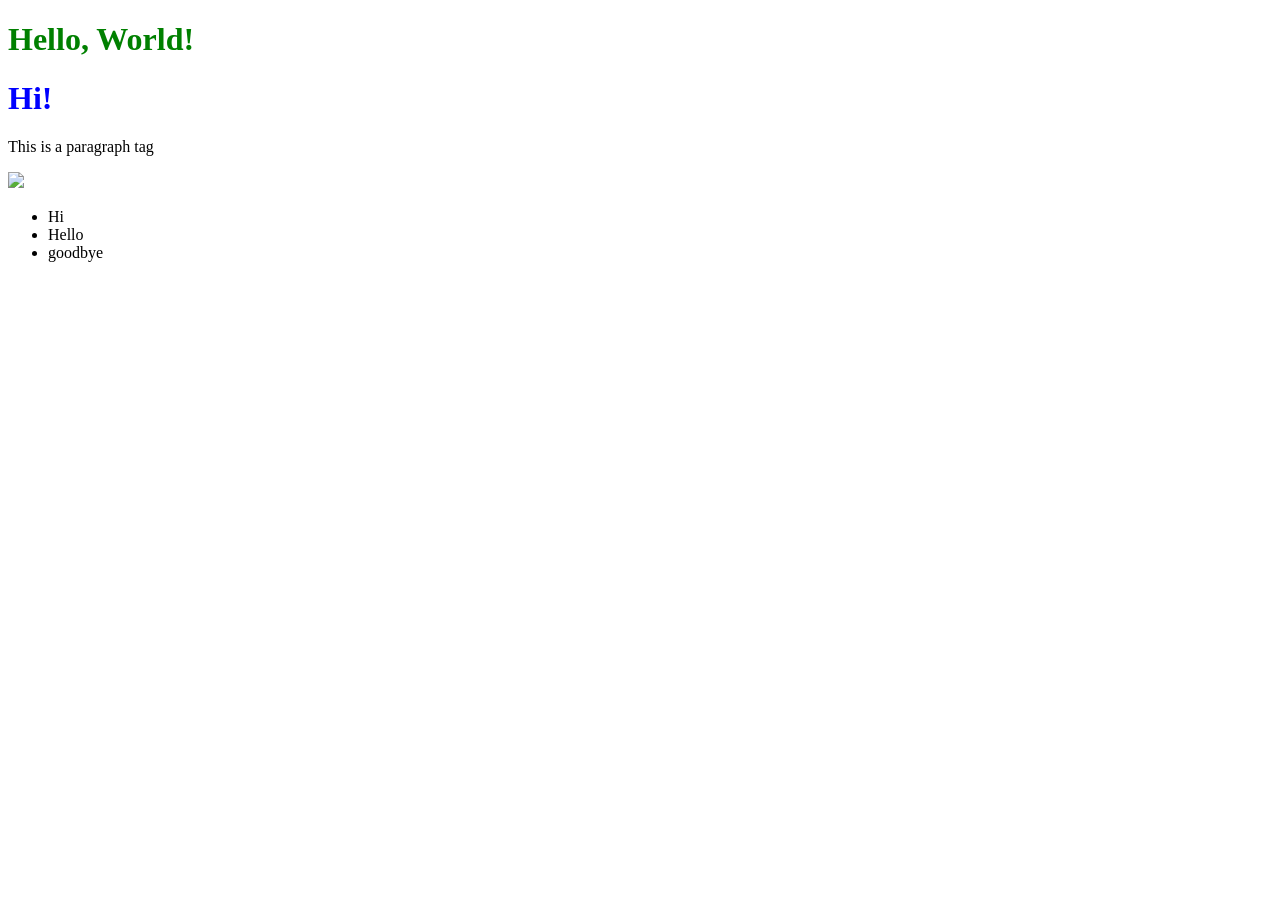
==== cssg/index.html @ 5c37c396 "new code" ====
<!DOCTYPE html>

<html>
    <head>
        <title>Blah Blah</title>
        <link rel="stylesheet" href ="styles.css" />
    </head>

    <body>
        <h1>Hello, World!</h1>
        <h1 class = "blue-text"> Hi!</h1>
        <p>This is a paragraph tag</p>
        <img src="https://picsum.photos/200" alt=" "This is a description." />
        <ul>
            <li>Hi</li>
            <li>Hello</li>
            <li>goodbye</li>
        </ul>
    </body>

</html>
---- cssg/styles.css ----
h1 {
    color: green;

}


.blue-text {
    color: blue
}
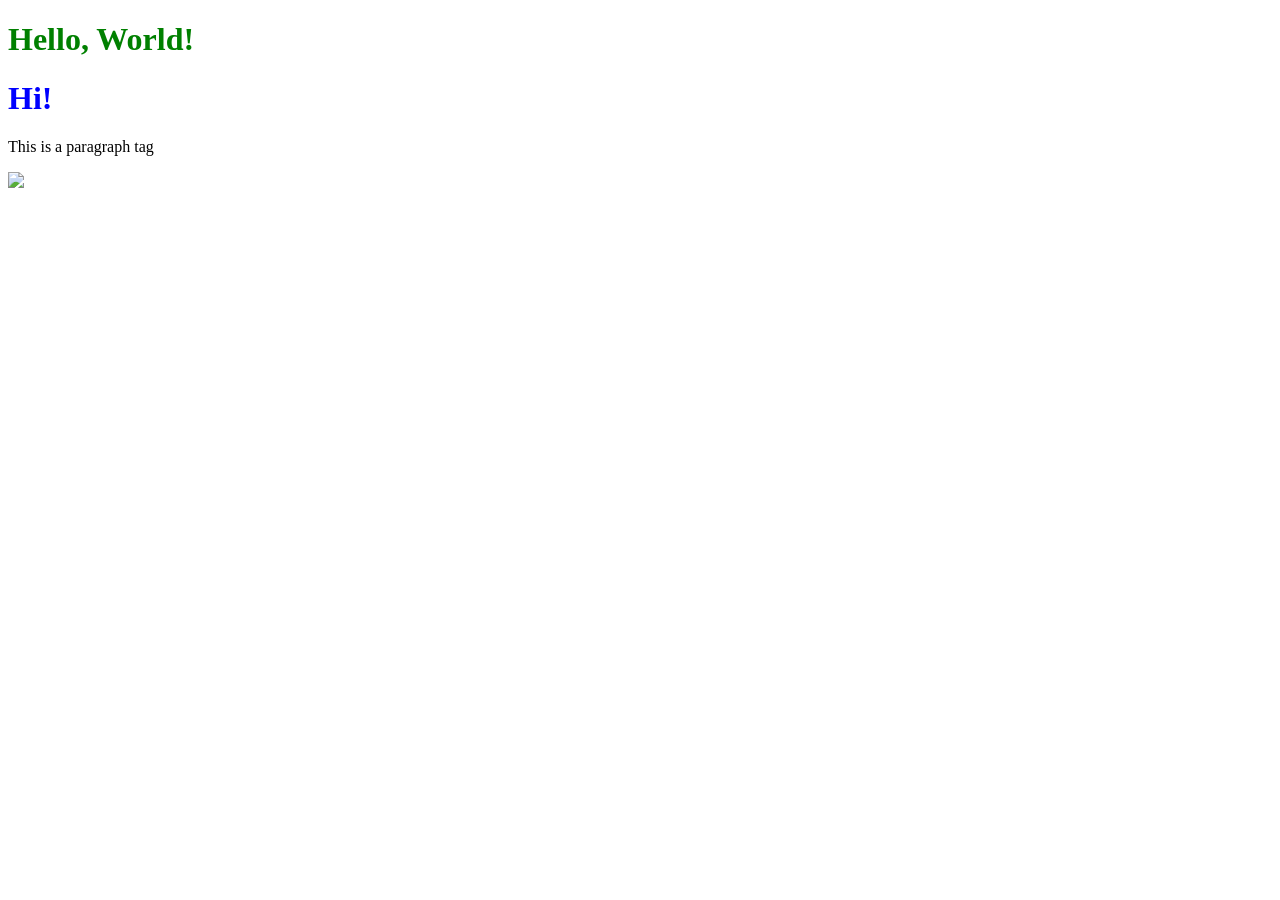
==== commit 09ec259f: "change" ====
--- a/cssg/index.html
+++ b/cssg/index.html
@@ -11,11 +11,6 @@
         <h1 class = "blue-text"> Hi!</h1>
         <p>This is a paragraph tag</p>
         <img src="https://picsum.photos/200" alt=" "This is a description." />
-        <ul>
-            <li>Hi</li>
-            <li>Hello</li>
-            <li>goodbye</li>
-        </ul>
     </body>
 
 </html>
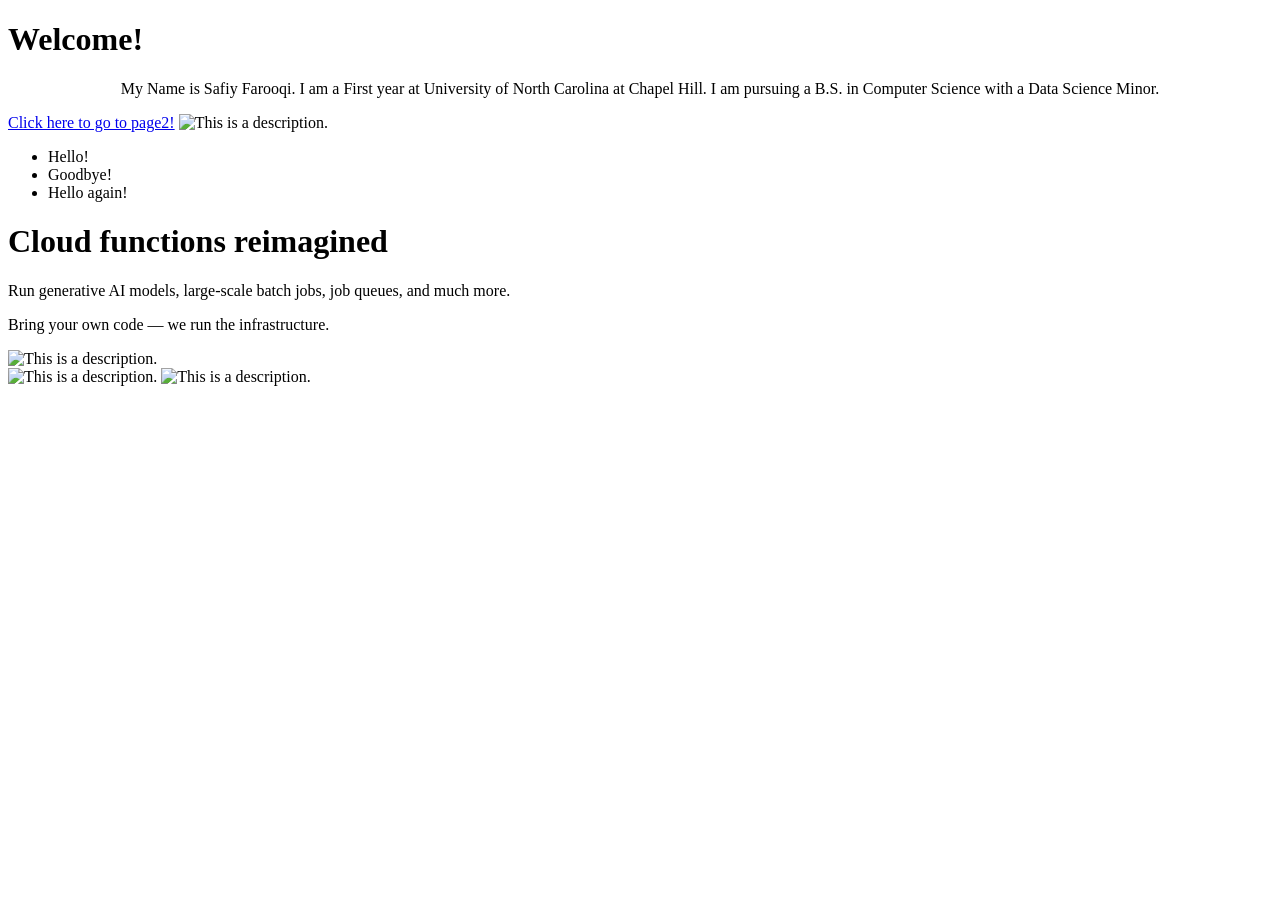
==== commit 6fc4543e: "1/31 changes" ====
--- a/cssg/index.html
+++ b/cssg/index.html
@@ -1,17 +1,37 @@
 <!DOCTYPE html>
+<html>
+  <head>
+    <title>Blah BLah</title>
+    <link rel="stylesheet" href="styles.css" />
+  </head>
 
-<html>
-    <head>
-        <title>Blah Blah</title>
-        <link rel="stylesheet" href ="styles.css" />
-    </head>
-
-    <body>
-        <h1>Hello, World!</h1>
-        <h1 class = "blue-text"> Hi!</h1>
-        <p>This is a paragraph tag</p>
-        <img src="https://picsum.photos/200" alt=" "This is a description." />
-    </body>
-
-</html>
-
+  <body>
+    
+    <h1>Welcome!</h1>
+<p <h4 style="text-align: center;">My Name is Safiy Farooqi. I am a First year at University of North Carolina at Chapel Hill. I am pursuing a B.S. in Computer Science with a Data Science Minor.</p> 
+    <a href="page2.html">Click here to go to page2!</a>
+    <img src="https://picsum.photos/200" alt="This is a description." />
+    <ul>
+      <li>Hello!</li>
+      <li>Goodbye!</li>
+      <li>Hello again!</li>
+    </ul>
+    <div class="container">
+      <div class="hero">
+        <div class="left-box">
+          <h1>Cloud functions reimagined</h1>
+          <p>
+            Run generative AI models, large-scale batch jobs, job queues, and
+            much more.
+          </p>
+          <p>Bring your own code — we run the infrastructure.</p>
+          <img src="https://picsum.photos/200" alt="This is a description." />
+        </div>
+        <div class="right-box">
+          <img src="https://picsum.photos/200" alt="This is a description." />
+          <img src="https://picsum.photos/200" alt="This is a description." />
+        </div>
+      </div>
+    </div>
+  </body>
+</html>
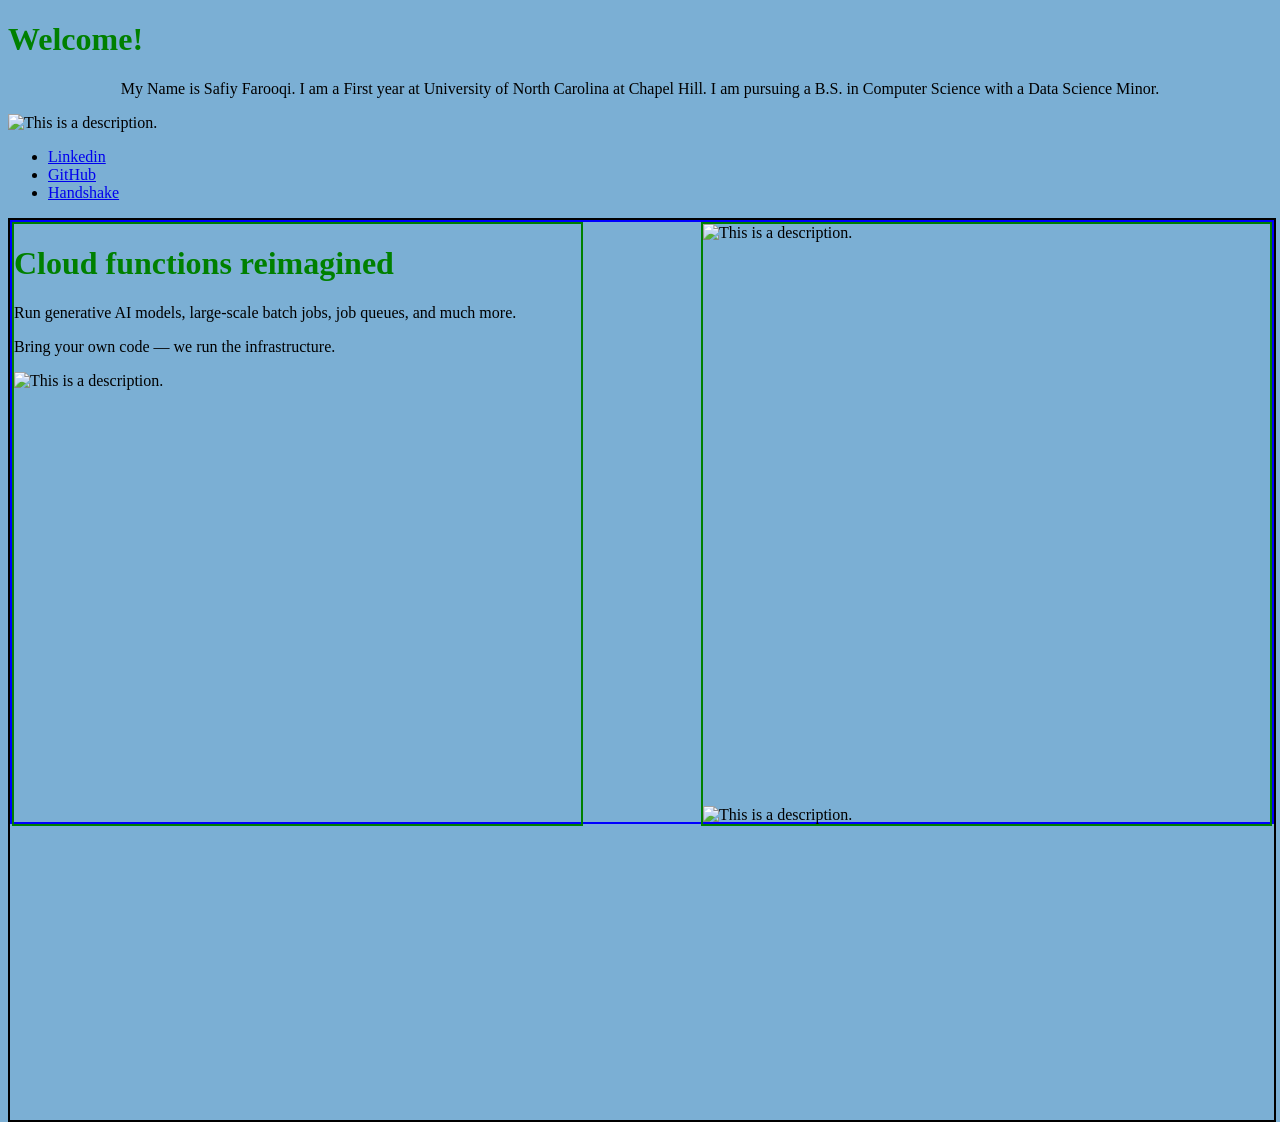
==== commit 63f3fe26: "changes" ====
--- a/cssg/index.html
+++ b/cssg/index.html
@@ -9,12 +9,11 @@
     
     <h1>Welcome!</h1>
 <p <h4 style="text-align: center;">My Name is Safiy Farooqi. I am a First year at University of North Carolina at Chapel Hill. I am pursuing a B.S. in Computer Science with a Data Science Minor.</p> 
-    <a href="page2.html">Click here to go to page2!</a>
     <img src="https://picsum.photos/200" alt="This is a description." />
     <ul>
-      <li>Hello!</li>
-      <li>Goodbye!</li>
-      <li>Hello again!</li>
+      <li><a href="https://www.linkedin.com/in/safiyf">Linkedin</a></li>
+      <li><a href="https://github.com/safiy-farooqi/main.git">GitHub</a></li>
+      <li><a href="https://app.joinhandshake.com/stu/users/49822838">Handshake</a></li>
     </ul>
     <div class="container">
       <div class="hero">
--- a/cssg/styles.css
+++ b/cssg/styles.css
@@ -0,0 +1,57 @@
+html {
+    height: 100%;
+  }
+  
+  body {
+    height: 100%;
+    background-color: #7bafd4;
+
+  }
+  
+  h1 {
+    color: green;
+  }
+  
+  .blue-text {
+    color: blue;
+  }
+  
+  .red-text {
+    color: red;
+  }
+  
+  .container {
+    border: 2px solid black;
+    height: 100%;
+    width: 100%;
+    display: flex;
+    justify-content: center;
+    align-items: start;
+    flex-direction: row;
+  }
+  
+  .hero {
+    border: 2px solid blue;
+    height: 600px;
+    width: 100%;
+    display: flex;
+    justify-content: space-between;
+    align-items: start;
+    flex-direction: row;
+  }
+  
+  .left-box {
+    border: 2px solid green;
+    height: 100%;
+    width: 45%;
+  }
+  
+  .right-box {
+    border: 2px solid green;
+    height: 100%;
+    width: 45%;
+    display: flex;
+    justify-content: space-between;
+    align-items: start;
+    flex-direction: column;
+  }
